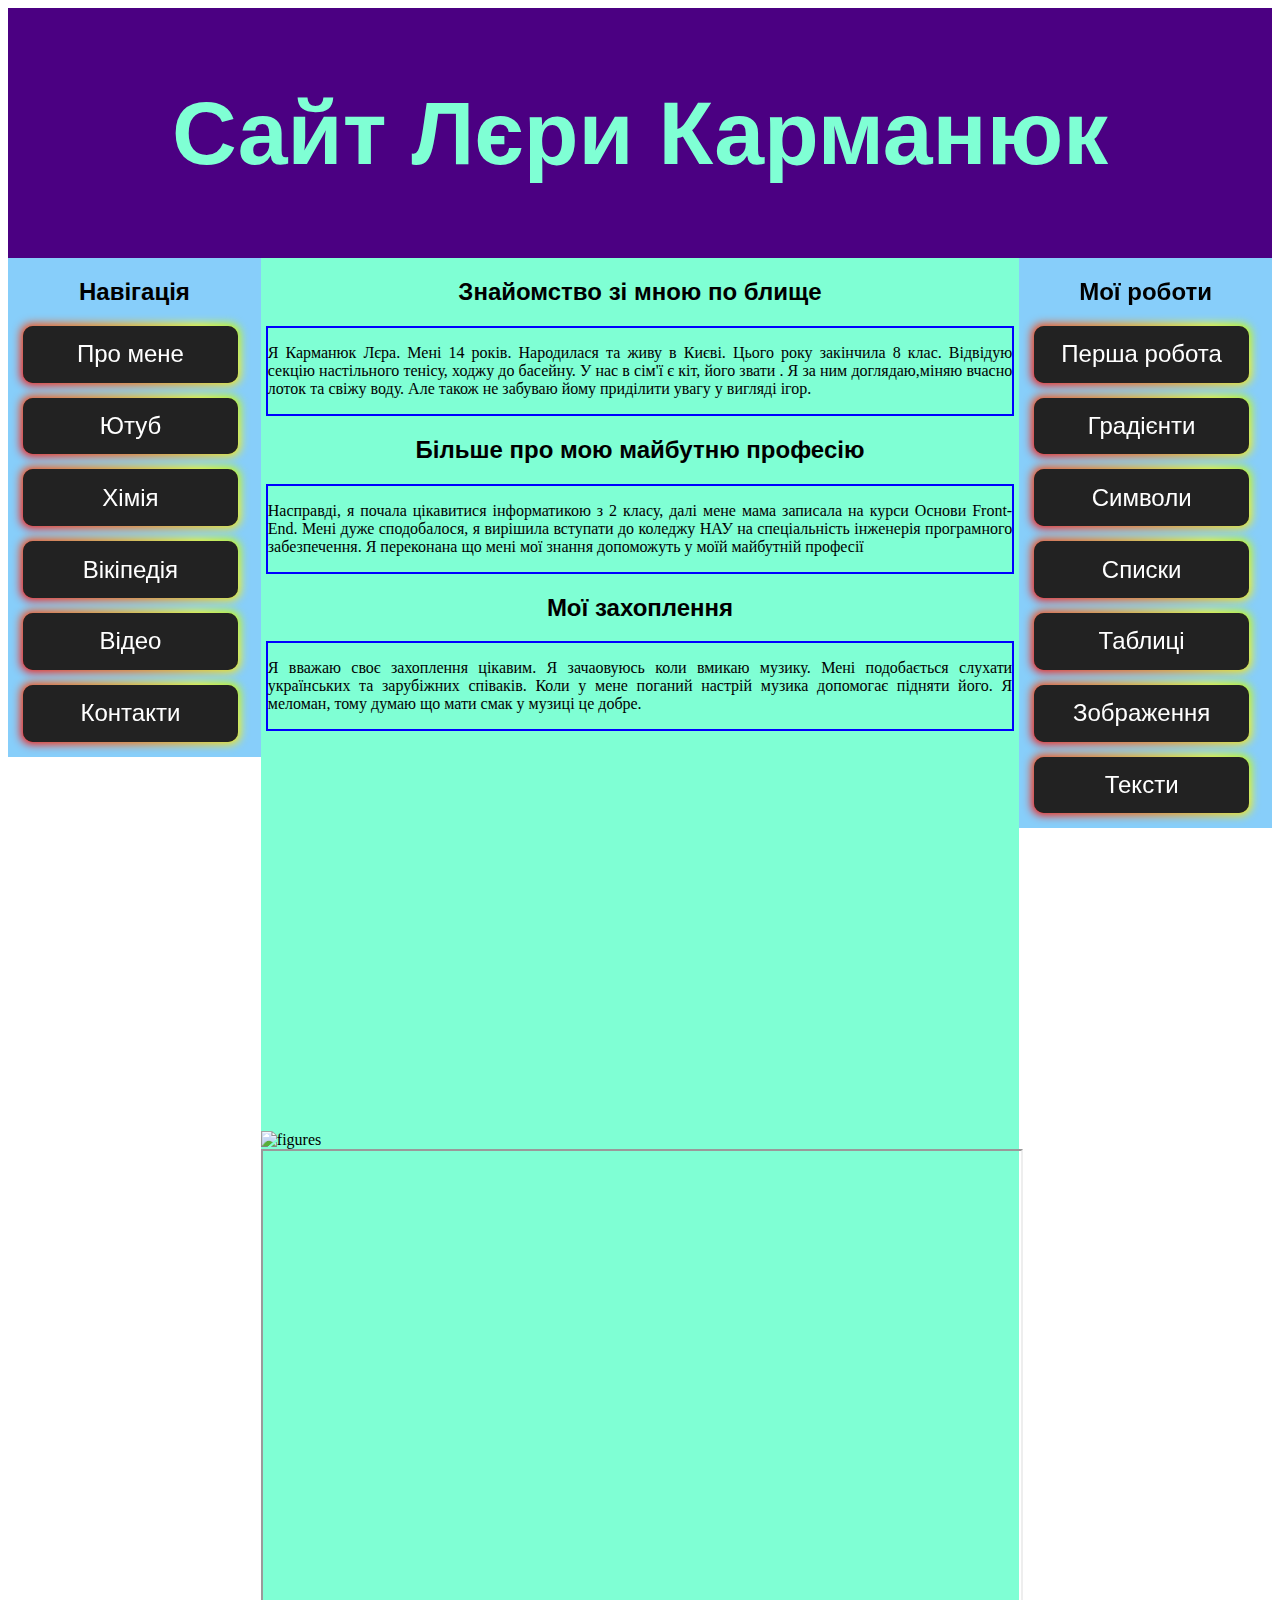
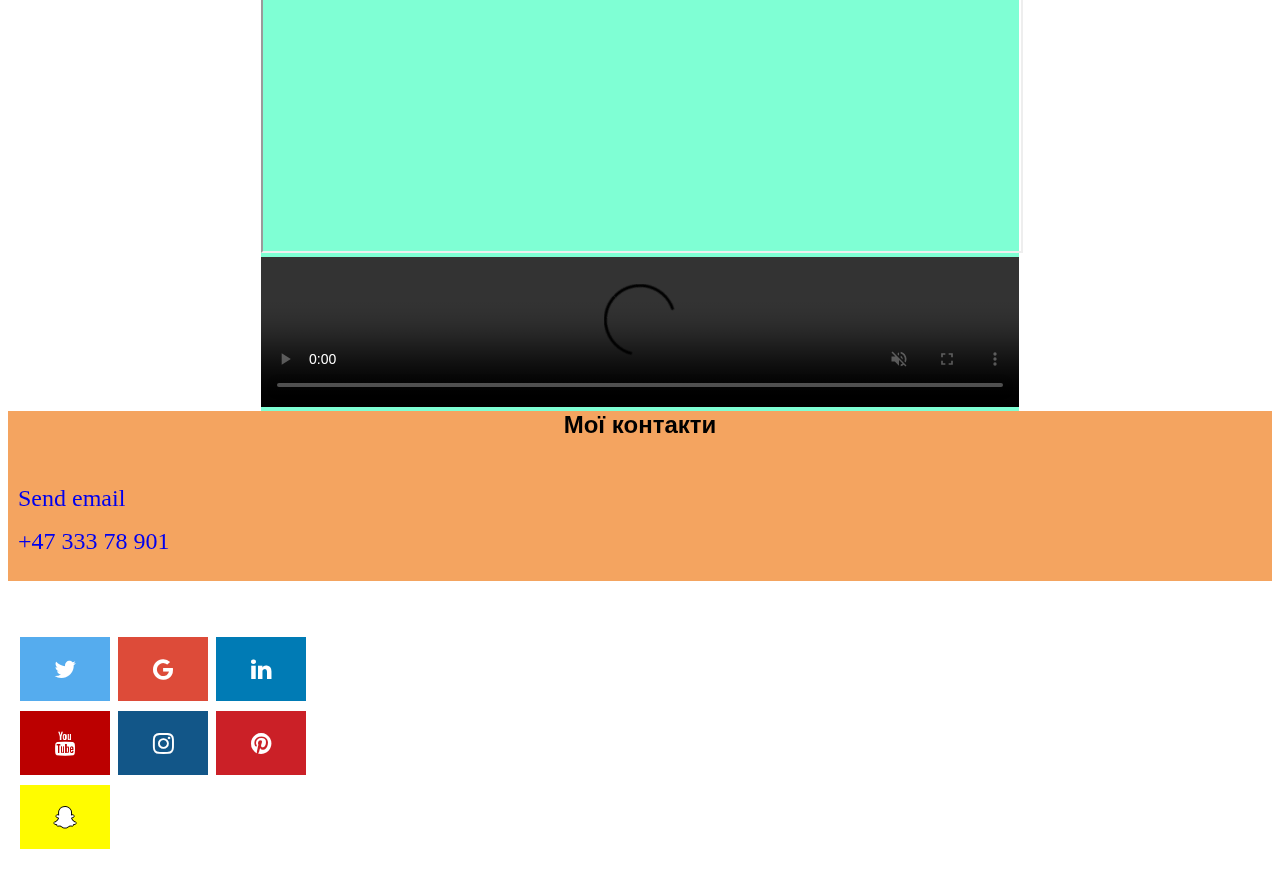
==== site.html @ 7fa87ebd "Add files via upload" ====
<!DOCTYPE html>
<html>
<head>
	<meta charset="utf-8">
	<meta name="viewport" content="width=device-width, initial-scale=1">
	<title>Site</title>
	<link rel="stylesheet" type="text/css" href="css/site.css">
	<link rel="preconnect" href="https://fonts.googleapis.com">
<link rel="preconnect" href="https://fonts.gstatic.com" crossorigin>
<link href="https://fonts.googleapis.com/css2?family=Playwrite+AU+VIC:wght@100..400&display=swap" rel="stylesheet">
	<link rel="stylesheet" href="https://cdnjs.cloudflare.com/ajax/libs/font-awesome/4.7.0/css/font-awesome.min.css">
	<link rel="icon" href=" images/generative-image.png " trident>
</head>
<body>
<header>
	<div class="bgvideo">
		<video src="video/100493-656497720_tiny.mp4" type="video/mp4" autoplay muted loop></video>
	<h1>Сайт Лєри Карманюк</h1>
</div>
</header>
<nav>
	<h2>Навігація</h2>
	<a href="#about"><button class="button-85" role="button">Про мене</button></a>
	<a href="#youtube"><button class="button-85" role="button">Ютуб</button></a>
	<a href="#periodic system of elements"><button class="button-85" role="button">Хімія</button></a>
	<a href="#wikipedia"><button class="button-85" role="button">Вікіпедія</button></a>
	<a href="#video"><button class="button-85" role="button">Відео</button></a>
	<a href="#contacts"><button class="button-85" role="button">Контакти</button></a>
</nav>
<main>
	<h2>Знайомство зі мною по блище</h2>
	<section id="about">
		<article>
			<p> 
			Я Карманюк Лєра. Мені 14 років. Народилася та живу в Києві. Цього року закінчила 8 клас. Відвідую секцію настільного тенісу, ходжу до басейну. У нас в сім'ї є кіт, його звати . Я за ним доглядаю,міняю вчасно лоток та свіжу воду. Але також не забуваю йому приділити увагу у вигляді ігор.</p>
		</article>
		<h2>Більше про мою майбутню професію</h2>
		<article>
			<p>  
			Насправді, я почала цікавитися інформатикою з 2 класу, далі мене мама записала на курси Основи Front-End. Мені дуже сподобалося, я вирішила вступати до коледжу НАУ на спеціальність інженерія програмного забезпечення. Я переконана що мені мої знання допоможуть у моїй майбутній професії </p>
		</article>
		<h2>Мої захоплення</h2>
		<article>
			<p>   
			Я вважаю своє захоплення цікавим. Я зачаовуюсь коли вмикаю музику. Мені подобається слухати українських та зарубіжних співаків. Коли у мене поганий настрій музика допомогає підняти його. Я меломан, тому думаю що мати смак у музиці це добре.</p>
		</article>
	</section>
	<selection id="youtube">
		<iframe width="100%" height="391" src="https://www.youtube.com/embed/D7SlK16o82o" title="Ukraine 4K - Scenic Relaxation Film With Calming Music" frameborder="0" allow="accelerometer; autoplay; clipboard-write; encrypted-media; gyroscope; picture-in-picture; web-share" referrerpolicy="strict-origin-when-cross-origin" allowfullscreen></iframe>
	</selection>
	<section id="periodic system of elements">
		<img src="images/fgrs.jpg" alt="figures" usemap="#figures">
			<map name="figures">
				<area shape="rect" coords="50,32,84,80" href="https://uk.wikipedia.org/wiki/%D0%92%D0%BE%D0%B4%D0%B5%D0%BD%D1%8C" alt="Гідроген" title="Гідроген" target="_blank">
				<area shape="rect" coords="766,32,801,80" href="https://uk.wikipedia.org/wiki/%D0%93%D0%B5%D0%BB%D1%96%D0%B9" alt="Гелій" title="Гелій" target="_blank">
				<area shape="rect" coords="50,88,84,136" href="https://uk.wikipedia.org/wiki/%D0%9B%D1%96%D1%82%D1%96%D0%B9" alt="Літій" title="Літій" target="_blank">
				<area shape="rect" coords="92,88,126,136" href="https://uk.wikipedia.org/wiki/%D0%91%D0%B5%D1%80%D0%B8%D0%BB%D1%96%D0%B9" alt="Берилій" title="Берилій" target="_blank">
				<area shape="rect" coords="555,88,589,136" href="https://uk.wikipedia.org/wiki/%D0%91%D0%BE%D1%80" alt="Бор" title="Бор" target="_blank">
				<area shape="rect" coords="597,88,631,136" href="https://uk.wikipedia.org/wiki/%D0%92%D1%83%D0%B3%D0%BB%D0%B5%D1%86%D1%8C" alt="Карбон" title="Карбон" target="_blank">
				<area shape="rect" coords="639,88,673,136" href="https://uk.wikipedia.org/wiki/%D0%90%D0%B7%D0%BE%D1%82" alt="Нітроген" title="Нітроген" target="_blank">
				<area shape="rect" coords="682,88,715,136" href="https://uk.wikipedia.org/wiki/%D0%9A%D0%B8%D1%81%D0%B5%D0%BD%D1%8C" alt="Оксиген" title="Оксиген" target="_blank">
				<area shape="rect" coords="723,88,758,136" href="https://uk.wikipedia.org/wiki/%D0%A4%D1%82%D0%BE%D1%80" alt="Флуор" title="Флуор" target="_blank">
				<area shape="rect" coords="766,88,800,136" href="https://uk.wikipedia.org/wiki/%D0%9D%D0%B5%D0%BE%D0%BD" alt="Неон" title="Неон" target="_blank">
				<area shape="rect" coords="50,143,84,191" href="https://uk.wikipedia.org/wiki/%D0%9D%D0%B0%D1%82%D1%80%D1%96%D0%B9" alt="Натрій" title="Натрій" target="_blank">
				<area shape="rect" coords="92,143,126,191" href="https://uk.wikipedia.org/wiki/%D0%9C%D0%B0%D0%B3%D0%BD%D1%96%D0%B9" alt="Магній" title="Магній" target="_blank">
				<area shape="rect" coords="555,143,589,191" href="https://uk.wikipedia.org/wiki/%D0%90%D0%BB%D1%8E%D0%BC%D1%96%D0%BD%D1%96%D0%B9" alt="Алюміній" title="Алюміній" target="_blank">
				<area shape="rect" coords="597,143,631,191" href="https://uk.wikipedia.org/wiki/%D0%9A%D1%80%D0%B5%D0%BC%D0%BD%D1%96%D0%B9" alt="Силіцій" title="Силіцій" target="_blank">
				<area shape="rect" coords="639,143,673,191" href="https://uk.wikipedia.org/wiki/%D0%A4%D0%BE%D1%81%D1%84%D0%BE%D1%80" alt="Фосфор" title="Фосфор" target="_blank">
				<area shape="rect" coords="681,143,715,715,191" href="https://uk.wikipedia.org/wiki/%D0%A1%D1%96%D1%80%D0%BA%D0%B0" alt="Сульфур" title="Сульфур" target="_blank">
				<area shape="rect" coords="724,143,757,191" href="https://uk.wikipedia.org/wiki/%D0%A5%D0%BB%D0%BE%D1%80" alt="Хлор" title="Хлор" target="_blank">
				<area shape="rect" coords="765,143,800,191" href="https://uk.wikipedia.org/wiki/%D0%90%D1%80%D0%B3%D0%BE%D0%BD" alt="Аргон" title="Аргон" target="_blank">
				<area shape="rect" coords="50,198,84,246" href="https://uk.wikipedia.org/wiki/%D0%9A%D0%B0%D0%BB%D1%96%D0%B9" alt="Калій" title="Калій" target="_blank">
				<area shape="rect" coords="92,198,126,246" href="https://uk.wikipedia.org/wiki/%D0%9A%D0%B0%D0%BB%D1%8C%D1%86%D1%96%D0%B9" alt="Кальцій" title="Кальцій" target="_blank">
				<area shape="rect" coords="134,198,168,246" href="https://uk.wikipedia.org/wiki/%D0%A1%D0%BA%D0%B0%D0%BD%D0%B4%D1%96%D0%B9" alt="Скандій" title="Скандій" target="_blank">
				<area shape="rect" coords="177,198,210,246" href="https://uk.wikipedia.org/wiki/%D0%A2%D0%B8%D1%82%D0%B0%D0%BD" alt="Титан" title="Титан" target="_blank">
				<area shape="rect" coords="219,198,253,246" href="https://uk.wikipedia.org/wiki/%D0%92%D0%B0%D0%BD%D0%B0%D0%B4%D1%96%D0%B9" alt="Ванадій" title="Ванадій" target="_blank">
				<area shape="rect" coords="261,198,294,246" href="https://uk.wikipedia.org/wiki/%D0%A5%D1%80%D0%BE%D0%BC" alt="Хром" title="Хром" target="_blank">
				<area shape="rect" coords="303,198,336,246" href="https://uk.wikipedia.org/wiki/%D0%9C%D0%B0%D0%BD%D0%B3%D0%B0%D0%BD" alt="Манган" title="Манган" target="_blank">
				<area shape="rect" coords="345,198,378,246" href="https://uk.wikipedia.org/wiki/%D0%97%D0%B0%D0%BB%D1%96%D0%B7%D0%BE" alt="Ферум" title="Ферум" target="_blank">
				<area shape="rect" coords="387,198,420,246" href="https://uk.wikipedia.org/wiki/%D0%9A%D0%BE%D0%B1%D0%B0%D0%BB%D1%8C%D1%82" alt="Кобальт" title="Кобальт" target="_blank">
				<area shape="rect" coords="429,198,462,246" href="https://uk.wikipedia.org/wiki/%D0%9D%D1%96%D0%BA%D0%B5%D0%BB%D1%8C" alt="Нікель" title="Нікель" target="_blank">
				<area shape="rect" coords="471,198,504,246" href="https://uk.wikipedia.org/wiki/%D0%9C%D1%96%D0%B4%D1%8C" alt="Купрум" title="Купрум" target="_blank">
				<area shape="rect" coords="513,198,546,246" href="https://uk.wikipedia.org/wiki/%D0%A6%D0%B8%D0%BD%D0%BA" alt="Цинк" title="Цинк" target="_blank">
				<area shape="rect" coords="555,198,589,246" href="https://uk.wikipedia.org/wiki/%D0%93%D0%B0%D0%BB%D1%96%D0%B9" alt="Галій" title="Галій" target="_blank">
				<area shape="rect" coords="597,198,630,246" href="https://uk.wikipedia.org/wiki/%D0%93%D0%B5%D1%80%D0%BC%D0%B0%D0%BD%D1%96%D0%B9" alt="Германій" title="Германій" target="_blank">
				<area shape="rect" coords="639,198,673,246" href="https://uk.wikipedia.org/wiki/%D0%90%D1%80%D1%81%D0%B5%D0%BD" alt="Арсен" title="Арсен" target="_blank">
				<area shape="rect" coords="681,198,715,246" href="https://uk.wikipedia.org/wiki/%D0%A1%D0%B5%D0%BB%D0%B5%D0%BD" alt="Селен" title="Селен" target="_blank">
				<area shape="rect" coords="724,198,757,246" href="https://uk.wikipedia.org/wiki/%D0%91%D1%80%D0%BE%D0%BC" alt="Бром" title="Бром" target="_blank">
				<area shape="rect" coords="766,198,801,246" href="https://uk.wikipedia.org/wiki/%D0%9A%D1%80%D0%B8%D0%BF%D1%82%D0%BE%D0%BD" alt="Криптон" title="Криптон" target="_blank">
				<area shape="rect" coords="50,254,84,302" href="https://uk.wikipedia.org/wiki/%D0%A0%D1%83%D0%B1%D1%96%D0%B4%D1%96%D0%B9" alt="Рубідій" title="Рубідій" target="_blank">
				<area shape="rect" coords="94,254,126,302" href="https://uk.wikipedia.org/wiki/%D0%A1%D1%82%D1%80%D0%BE%D0%BD%D1%86%D1%96%D0%B9" alt="Стронцій" title="Стронцій" target="_blank">
				<area shape="rect" coords="134,254,168,302" href="https://uk.wikipedia.org/wiki/%D0%86%D1%82%D1%80%D1%96%D0%B9" alt="Ітрій" title="Ітрій" target="_blank">
				<area shape="rect" coords="177,254,210,302" href="https://uk.wikipedia.org/wiki/%D0%A6%D0%B8%D1%80%D0%BA%D0%BE%D0%BD%D1%96%D0%B9" alt="Цирконій" title="Цирконій" target="_blank">
				<area shape="rect" coords="219,254,254,302" href="https://uk.wikipedia.org/wiki/%D0%9D%D1%96%D0%BE%D0%B1%D1%96%D0%B9" alt="Ніобій" title="Ніобій" target="_blank">
				<area shape="rect" coords="261,254,294,302" href="https://uk.wikipedia.org/wiki/%D0%9C%D0%BE%D0%BB%D1%96%D0%B1%D0%B4%D0%B5%D0%BD" alt="Молібден" title="Молібден" target="_blank">
				<area shape="rect" coords="303,254,336,302" href="https://uk.wikipedia.org/wiki/%D0%A2%D0%B5%D1%85%D0%BD%D0%B5%D1%86%D1%96%D0%B9" alt="Технецій" title="Технецій" target="_blank">
				<area shape="rect" coords="345,254,378,302" href="https://uk.wikipedia.org/wiki/%D0%A0%D1%83%D1%82%D0%B5%D0%BD%D1%96%D0%B9" alt="Рутеній" title="Рутеній" target="_blank">
				<area shape="rect" coords="387,254,420,302" href="https://uk.wikipedia.org/wiki/%D0%A0%D0%BE%D0%B4%D1%96%D0%B9" alt="Родій" title="Родій" target="_blank">
				<area shape="rect" coords="429,254,462,302" href="https://uk.wikipedia.org/wiki/%D0%9F%D0%B0%D0%BB%D0%B0%D0%B4%D1%96%D0%B9" alt="Паладій" title="Паладій" target="_blank">
				<area shape="rect" coords="471,254,505,302" href="https://uk.wikipedia.org/wiki/%D0%A1%D1%80%D1%96%D0%B1%D0%BB%D0%BE" alt="Аргентум" title="Аргентум" target="_blank">
				<area shape="rect" coords="513,254,547,302" href="https://uk.wikipedia.org/wiki/%D0%9A%D0%B0%D0%B4%D0%BC%D1%96%D0%B9" alt="Кадмій" title="Кадмій" target="_blank">
				<area shape="rect" coords="555,254,589,302" href="https://uk.wikipedia.org/wiki/%D0%86%D0%BD%D0%B4%D1%96%D0%B9" alt="Індій" title="Індій" target="_blank">
				<area shape="rect" coords="597,254,631,302" href="https://uk.wikipedia.org/wiki/%D0%9E%D0%BB%D0%BE%D0%B2%D0%BE" alt="Станум" title="Станум" target="_blank">
				<area shape="rect" coords="640,254,673,302" href="https://uk.wikipedia.org/wiki/%D0%A1%D1%82%D0%B8%D0%B1%D1%96%D0%B9" alt="Стибій" title="Стибій" target="_blank">
				<area shape="rect" coords="682,254,715,302" href="https://uk.wikipedia.org/wiki/%D0%A2%D0%B5%D0%BB%D1%83%D1%80" alt="Телур" title="Телур" target="_blank">
				<area shape="rect" coords="724,254,758,302" href="https://uk.wikipedia.org/wiki/%D0%99%D0%BE%D0%B4" alt="Йод" title="Йод" target="_blank">
				<area shape="rect" coords="766,254,800,302" href="https://uk.wikipedia.org/wiki/%D0%9A%D1%81%D0%B5%D0%BD%D0%BE%D0%BD" alt="Ксенон" title="Ксенон" target="_blank">
				<area shape="rect" coords="50,309,84,356" href="https://uk.wikipedia.org/wiki/%D0%A6%D0%B5%D0%B7%D1%96%D0%B9" alt="Цезій" title="Цезій" target="_blank">
				<area shape="rect" coords="92,309,126,356" href="https://uk.wikipedia.org/wiki/%D0%91%D0%B0%D1%80%D1%96%D0%B9" alt="Барій" title="Барій" target="_blank">
				<area shape="rect" coords="176,309,211,356" href="https://uk.wikipedia.org/wiki/%D0%93%D0%B0%D1%84%D0%BD%D1%96%D0%B9" alt="Гафній" title="Гафній" target="_blank">
				<area shape="rect" coords="219,309,253,356" href="https://uk.wikipedia.org/wiki/%D0%A2%D0%B0%D0%BD%D1%82%D0%B0%D0%BB_(%D0%B7%D0%BD%D0%B0%D1%87%D0%B5%D0%BD%D0%BD%D1%8F)" alt="Тантал" title="Тантал" target="_blank">
				<area shape="rect" coords="261,309,295,356" href="https://uk.wikipedia.org/wiki/%D0%92%D0%BE%D0%BB%D1%8C%D1%84%D1%80%D0%B0%D0%BC" alt="Вольфрам" title="Вольфрам" target="_blank">
				<area shape="rect" coords="303,309,337,356" href="https://uk.wikipedia.org/wiki/%D0%A0%D0%B5%D0%BD%D1%96%D0%B9" alt="Реній" title="Реній" target="_blank">
				<area shape="rect" coords="345,309,379,356" href="https://uk.wikipedia.org/wiki/%D0%9E%D1%81%D0%BC%D1%96%D0%B9" alt="Осмій" title="Осмій" target="_blank">
				<area shape="rect" coords="387,309,421,356" href="https://uk.wikipedia.org/wiki/%D0%86%D1%80%D0%B8%D0%B4%D1%96%D0%B9" alt="Іридій" title="Іридій" target="_blank">
				<area shape="rect" coords="429,309,462,356" href="https://uk.wikipedia.org/wiki/%D0%9F%D0%BB%D0%B0%D1%82%D0%B8%D0%BD%D0%B0" alt="Платина" title="Платина" target="_blank">
				<area shape="rect" coords="471,309,505,356" href="https://uk.wikipedia.org/wiki/%D0%97%D0%BE%D0%BB%D0%BE%D1%82%D0%BE" alt="Аурум" title="Аурум" target="_blank">
				<area shape="rect" coords="513,309,547,356" href="https://uk.wikipedia.org/wiki/%D0%A0%D1%82%D1%83%D1%82%D1%8C" alt="Меркурій" title="Меркурій" target="_blank">
				<area shape="rect" coords="555,309,589,356" href="https://uk.wikipedia.org/wiki/%D0%A2%D0%B0%D0%BB%D1%96%D0%B9" alt="Талій" title="Талій" target="_blank">
				<area shape="rect" coords="597,309,631,356" href="https://uk.wikipedia.org/wiki/%D0%A1%D0%B2%D0%B8%D0%BD%D0%B5%D1%86%D1%8C" alt="Плюмбум" title="Плюмбум" target="_blank">
				<area shape="rect" coords="639,309,673,356" href="https://uk.wikipedia.org/wiki/%D0%91%D1%96%D1%81%D0%BC%D1%83%D1%82" alt="Бісмут" title="Бісмут" target="_blank">
				<area shape="rect" coords="682,309,716,356" href="https://uk.wikipedia.org/wiki/%D0%9F%D0%BE%D0%BB%D0%BE%D0%BD%D1%96%D0%B9" alt="Полоній" title="Полоній" target="_blank">
				<area shape="rect" coords="724,309,757,356" href="https://uk.wikipedia.org/wiki/%D0%90%D1%81%D1%82%D0%B0%D1%82" alt="Астат" title="Астат" target="_blank">
				<area shape="rect" coords="766,309,801,356" href="https://uk.wikipedia.org/wiki/%D0%A0%D0%B0%D0%B4%D0%BE%D0%BD" alt="Радон" title="Радон" target="_blank">
				<area shape="rect" coords="50,364,84,411" href="https://uk.wikipedia.org/wiki/%D0%A4%D1%80%D0%B0%D0%BD%D1%86%D1%96%D0%B9" alt="Францій" title="Францій" target="_blank">
				<area shape="rect" coords="92,364,126,411" href="https://uk.wikipedia.org/wiki/%D0%A0%D0%B0%D0%B4%D1%96%D0%B9" alt="Радій" title="Радій" target="_blank">
				<area shape="rect" coords="176,364,210,411" href="https://uk.wikipedia.org/wiki/%D0%A0%D0%B5%D0%B7%D0%B5%D1%80%D1%84%D0%BE%D1%80%D0%B4%D1%96%D0%B9" alt="Резерфордій" title="Резерфордій" target="_blank">
				<area shape="rect" coords="219,364,253,411" href="https://uk.wikipedia.org/wiki/%D0%94%D1%83%D0%B1%D0%BD%D1%96%D0%B9" alt="Дубній" title="Дубній" target="_blank">
				<area shape="rect" coords="261,364,295,411" href="https://uk.wikipedia.org/wiki/%D0%A1%D1%96%D0%B1%D0%BE%D1%80%D0%B3%D1%96%D0%B9" alt="Сиборгій" title="Сиборгій" target="_blank">
				<area shape="rect" coords="303,364,337,411" href="https://uk.wikipedia.org/wiki/%D0%91%D0%BE%D1%80%D1%96%D0%B9" alt="Борій" title="Борій" target="_blank">
				<area shape="rect" coords="345,364,379,411" href="https://uk.wikipedia.org/wiki/%D0%93%D0%B0%D1%81%D1%96%D0%B9" alt="Гасій" title="Гасій" target="_blank">
				<area shape="rect" coords="387,364,421,411" href="https://uk.wikipedia.org/wiki/%D0%9C%D0%B0%D0%B9%D1%82%D0%BD%D0%B5%D1%80%D1%96%D0%B9" alt="Майтенерій" title="Майтнерій" target="_blank">
				<area shape="rect" coords="429,364,463,411" href="?" alt="Дариштадй" title="" target="_blank"> 
				<area shape="rect" coords="471,364,505,411" href="https://uk.wikipedia.org/wiki/%D0%A0%D0%B5%D0%BD%D1%82%D0%B3%D0%B5%D0%BD%D1%96%D0%B9" alt="Рентгеній" title="Рентгеній" target="_blank">
				<area shape="rect" coords="513,364,547,411" href="https://uk.wikipedia.org/wiki/%D0%9A%D0%BE%D0%BF%D0%B5%D1%80%D0%BD%D0%B8%D1%86%D1%96%D0%B9" alt="Коперницій" title="Коперницій" target="_blank">
				<area shape="rect" coords="555,364,589,411" href="https://uk.wikipedia.org/wiki/%D0%9D%D1%96%D1%85%D0%BE%D0%BD%D1%96%D0%B9" alt="Ніхоній" title="Ніхоній" target="_blank">
				<area shape="rect" coords="598,364,631,411" href="https://uk.wikipedia.org/wiki/%D0%A4%D0%BB%D0%B5%D1%80%D0%BE%D0%B2%D1%96%D0%B9" alt="Флеровій" title="Флеровій" target="_blank">
				<area shape="rect" coords="639,364,674,411" href="https://uk.wikipedia.org/wiki/%D0%9C%D0%BE%D1%81%D0%BA%D0%BE%D0%B2%D1%96%D0%B9" alt="Московій" title="Московій" target="_blank">
				<area shape="rect" coords="681,364,716,411" href="https://uk.wikipedia.org/wiki/%D0%9B%D1%96%D0%B2%D0%B5%D1%80%D0%BC%D0%BE%D1%80%D1%96%D0%B9" alt="Ліверморій" title="Ліверморій" target="_blank">
				<area shape="rect" coords="724,364,757,411" href="https://uk.wikipedia.org/wiki/%D0%A2%D0%B5%D0%BD%D0%BD%D0%B5%D1%81%D1%81%D0%B8%D0%BD" alt="Теннессін" title="Теннессін" target="_blank">
				<area shape="rect" coords="765,364,801,411" href="https://uk.wikipedia.org/wiki/%D0%9E%D2%91%D0%B0%D0%BD%D0%B5%D1%81%D0%BE%D0%BD" alt="Оганесон" title="Оганесон" target="_blank">
				<area shape="rect" coords="176,419,211,467" href="https://uk.wikipedia.org/wiki/%D0%9B%D0%B0%D0%BD%D1%82%D0%B0%D0%BD" alt="Лантан" title="Лантан" target="_blank">
				<area shape="rect" coords="219,419,253,467" href="https://uk.wikipedia.org/wiki/%D0%A6%D0%B5%D1%80%D1%96%D0%B9" alt="Церій" title="Церій" target="_blank">
				<area shape="rect" coords="261,419,295,467" href="https://uk.wikipedia.org/wiki/%D0%9F%D1%80%D0%B0%D0%B7%D0%B5%D0%BE%D0%B4%D0%B8%D0%BC" alt="Празеодим" title="Празеодим" target="_blank">
				<area shape="rect" coords="303,419,337,467" href="https://uk.wikipedia.org/wiki/%D0%9D%D0%B5%D0%BE%D0%B4%D0%B8%D0%BC" alt="Неодим" title="Неодим" target="_blank">
				<area shape="rect" coords="345,419,378,467" href="https://uk.wikipedia.org/wiki/%D0%9F%D1%80%D0%BE%D0%BC%D0%B5%D1%82%D1%96%D0%B9" alt="Прометій" title="Прометій" target="_blank">
				<area shape="rect" coords="387,419,421,467" href="https://uk.wikipedia.org/wiki/%D0%A1%D0%B0%D0%BC%D0%B0%D1%80%D1%96%D0%B9" alt="Самарій" title="Самарій" target="_blank">
				<area shape="rect" coords="429,419,463,467" href="https://uk.wikipedia.org/wiki/%D0%84%D0%B2%D1%80%D0%BE%D0%BF%D1%96%D0%B9" alt="Європій" title="Європій" target="_blank">
				<area shape="rect" coords="471,419,505," href="https://uk.wikipedia.org/wiki/%D0%93%D0%B0%D0%B4%D0%BE%D0%BB%D1%96%D0%BD%D1%96%D0%B9" alt="Гадоліній" title="Гадоліній" target="_blank">
				<area shape="rect" coords="513,419,547,467" href="https://uk.wikipedia.org/wiki/%D0%A2%D0%B5%D1%80%D0%B1%D1%96%D0%B9" alt="Тербій" title="Тербій" target="_blank">
				<area shape="rect" coords="555,419,589,467" href="https://uk.wikipedia.org/wiki/%D0%94%D0%B8%D1%81%D0%BF%D1%80%D0%BE%D0%B7%D1%96%D0%B9" alt="Диспрозій" title="Диспрозій" target="_blank">
				<area shape="rect" coords="597,419,632,467" href="https://uk.wikipedia.org/wiki/%D0%93%D0%BE%D0%BB%D1%8C%D0%BC%D1%96%D0%B9" alt="Гольмій" title="Гольмій" target="_blank">
				<area shape="rect" coords="639,419,673,467" href="https://uk.wikipedia.org/wiki/%D0%95%D1%80%D0%B1%D1%96%D0%B9" alt="Ербій" title="Ербій" target="_blank">
				<area shape="rect" coords="682,419,715,467" href="?" alt="Тулін" title="Тулін" target="_blank"> 
				<area shape="rect" coords="724,419,757,467" href="https://uk.wikipedia.org/wiki/%D0%86%D1%82%D0%B5%D1%80%D0%B1%D1%96%D0%B9" alt="Ітербій" title="Ітербій" target="_blank">
				<area shape="rect" coords="766,419,800,467" href="https://uk.wikipedia.org/wiki/%D0%9B%D1%8E%D1%82%D0%B5%D1%86%D1%96%D0%B9" alt="Лютецій" title="Лютецій" target="_blank">
				<area shape="rect" coords="177,775,210,524" href="https://uk.wikipedia.org/wiki/%D0%90%D0%BA%D1%82%D0%B8%D0%BD%D1%96%D0%B9" alt="Актиній" title="Актиній" target="_blank">
				<area shape="rect" coords="219,475,253,524" href="https://uk.wikipedia.org/wiki/%D0%A2%D0%BE%D1%80%D1%96%D0%B9" alt="Торій" title="Торій" target="_blank">
				<area shape="rect" coords="261,475,295,524" href="https://uk.wikipedia.org/wiki/%D0%9F%D1%80%D0%BE%D1%82%D0%B0%D0%BA%D1%82%D0%B8%D0%BD%D1%96%D0%B9" alt="Протактиній" title="Протактиній" target="_blank">
				<area shape="rect" coords="303,475,337,524" href="https://uk.wikipedia.org/wiki/%D0%A3%D1%80%D0%B0%D0%BD_(%D1%85%D1%96%D0%BC%D1%96%D1%87%D0%BD%D0%B8%D0%B9_%D0%B5%D0%BB%D0%B5%D0%BC%D0%B5%D0%BD%D1%82" alt="Уран" title="Уран" target="_blank">
				<area shape="rect" coords="345,475,379,524" href="https://uk.wikipedia.org/wiki/%D0%9D%D0%B5%D0%BF%D1%82%D1%83%D0%BD%D1%96%D0%B9" alt="Нептуній" title="Нептуній" target="_blank">
				<area shape="rect" coords="387,775,420,524" href="https://uk.wikipedia.org/wiki/%D0%9F%D0%BB%D1%83%D1%82%D0%BE%D0%BD%D1%96%D0%B9" alt="Плутоній" title="Плутоній" target="_blank">
				<area shape="rect" coords="429,475,463,524" href="https://uk.wikipedia.org/wiki/%D0%90%D0%BC%D0%B5%D1%80%D0%B8%D1%86%D1%96%D0%B9" alt="Америцій" title="Америцій" target="_blank">
				<area shape="rect" coords="471,475,505,524" href="https://uk.wikipedia.org/wiki/%D0%9A%D1%8E%D1%80%D1%96%D0%B9" alt="Кюрій" title="Кюрій" target="_blank">
				<area shape="rect" coords="513,475,547,524" href="https://uk.wikipedia.org/wiki/%D0%91%D0%B5%D1%80%D0%BA%D0%BB%D1%96%D0%B9" alt="Берклій" title="Берклій" target="_blank">
				<area shape="rect" coords="555,475,590,524" href="https://uk.wikipedia.org/wiki/%D0%9A%D0%B0%D0%BB%D1%96%D1%84%D0%BE%D1%80%D0%BD%D1%96%D0%B9" alt="Каліфорній" title="Каліфорній" target="_blank">
				<area shape="rect" coords="597,475,631,524" href="https://uk.wikipedia.org/wiki/%D0%95%D0%B9%D0%BD%D1%88%D1%82%D0%B5%D0%B9%D0%BD%D1%96%D0%B9" alt="Ейнштейній" title="Ейнштейній" target="_blank">
				<area shape="rect" coords="640,475,674,524" href="https://uk.wikipedia.org/wiki/%D0%A4%D0%B5%D1%80%D0%BC%D1%96%D0%B9" alt="Фермій" title="Фермій" target="_blank">
				<area shape="rect" coords="682,475,716,524" href="https://uk.wikipedia.org/wiki/%D0%9C%D0%B5%D0%BD%D0%B4%D0%B5%D0%BB%D0%B5%D0%B2%D1%96%D0%B9" alt="Менделеій" title="Менделеій" target="_blank">
				<area shape="rect" coords="724,475,758,524" href="?" alt="Нобелів" title="Нобелів" target="_blank">
				<area shape="rect" coords="766,475,801,524" href="https://uk.wikipedia.org/wiki/%D0%9B%D0%BE%D1%83%D1%80%D0%B5%D0%BD%D1%81%D1%96%D0%B9" alt="Лоуренсій" title="Лоуренсій" target="_blank">
				

				<area shape="rect" coords="48,1,87,29" href="https://uk.wikipedia.org/wiki/%D0%9B%D1%83%D0%B6%D0%BD%D1%96_%D0%BC%D0%B5%D1%82%D0%B0%D0%BB%D0%B8" alt="Перша група" title="Перша група" target="_blank">
				<area shape="rect" coords="88,30,129,85" href="https://uk.wikipedia.org/wiki/%D0%93%D1%80%D1%83%D0%BF%D0%B0_2_%D0%BF%D0%B5%D1%80%D1%96%D0%BE%D0%B4%D0%B8%D1%87%D0%BD%D0%BE%D1%97_%D1%81%D0%B8%D1%81%D1%82%D0%B5%D0%BC%D0%B8_%D0%B5%D0%BB%D0%B5%D0%BC%D0%B5%D0%BD%D1%82%D1%96%D0%B2" alt="Друга група" title="Друга група" target="_blank">
				<area shape="rect" coords="130,140,171,195" href="https://uk.wikipedia.org/wiki/%D0%93%D1%80%D1%83%D0%BF%D0%B0_3_%D0%BF%D0%B5%D1%80%D1%96%D0%BE%D0%B4%D0%B8%D1%87%D0%BD%D0%BE%D1%97_%D1%81%D0%B8%D1%81%D1%82%D0%B5%D0%BC%D0%B8_%D0%B5%D0%BB%D0%B5%D0%BC%D0%B5%D0%BD%D1%82%D1%96%D0%B2" alt="Третя група" title="Третя група" target="_blank">
				<area shape="rect" coords="173,140,214,195" href="https://uk.wikipedia.org/wiki/%D0%93%D1%80%D1%83%D0%BF%D0%B0_4_%D0%BF%D0%B5%D1%80%D1%96%D0%BE%D0%B4%D0%B8%D1%87%D0%BD%D0%BE%D1%97_%D1%81%D0%B8%D1%81%D1%82%D0%B5%D0%BC%D0%B8_%D0%B5%D0%BB%D0%B5%D0%BC%D0%B5%D0%BD%D1%82%D1%96%D0%B2" alt="Четверта група" title="Четверта група" target="_blank">
				<area shape="rect" coords="215,140,252,181" href="https://uk.wikipedia.org/wiki/%D0%93%D1%80%D1%83%D0%BF%D0%B0_5_%D0%BF%D0%B5%D1%80%D1%96%D0%BE%D0%B4%D0%B8%D1%87%D0%BD%D0%BE%D1%97_%D1%81%D0%B8%D1%81%D1%82%D0%B5%D0%BC%D0%B8_%D0%B5%D0%BB%D0%B5%D0%BC%D0%B5%D0%BD%D1%82%D1%96%D0%B2" alt="П'ята група" title="П'ята група" target="_blank">
				<area shape="rect" coords="255,140,292,181" href="https://uk.wikipedia.org/wiki/%D0%93%D1%80%D1%83%D0%BF%D0%B0_6_%D0%BF%D0%B5%D1%80%D1%96%D0%BE%D0%B4%D0%B8%D1%87%D0%BD%D0%BE%D1%97_%D1%81%D0%B8%D1%81%D1%82%D0%B5%D0%BC%D0%B8_%D0%B5%D0%BB%D0%B5%D0%BC%D0%B5%D0%BD%D1%82%D1%96%D0%B2" alt="Шоста група" title="Шоста група" target="_blank">
				<area shape="rect" coords="295,140,332,181" href="https://uk.wikipedia.org/wiki/%D0%93%D1%80%D1%83%D0%BF%D0%B0_7_%D0%BF%D0%B5%D1%80%D1%96%D0%BE%D0%B4%D0%B8%D1%87%D0%BD%D0%BE%D1%97_%D1%81%D0%B8%D1%81%D1%82%D0%B5%D0%BC%D0%B8_%D0%B5%D0%BB%D0%B5%D0%BC%D0%B5%D0%BD%D1%82%D1%96%D0%B2" alt="Сьома група" title="Сьома група" target="_blank">
				<area shape="rect" coords="335,140,372,181" href="https://uk.wikipedia.org/wiki/%D0%93%D1%80%D1%83%D0%BF%D0%B0_8_%D0%BF%D0%B5%D1%80%D1%96%D0%BE%D0%B4%D0%B8%D1%87%D0%BD%D0%BE%D1%97_%D1%81%D0%B8%D1%81%D1%82%D0%B5%D0%BC%D0%B8_%D0%B5%D0%BB%D0%B5%D0%BC%D0%B5%D0%BD%D1%82%D1%96%D0%B2" alt="Восьма група" title="Восьма група" target="_blank">
				<area shape="rect" coords="375,140,412,181" href="https://uk.wikipedia.org/wiki/%D0%93%D1%80%D1%83%D0%BF%D0%B0_9_%D0%BF%D0%B5%D1%80%D1%96%D0%BE%D0%B4%D0%B8%D1%87%D0%BD%D0%BE%D1%97_%D1%81%D0%B8%D1%81%D1%82%D0%B5%D0%BC%D0%B8_%D0%B5%D0%BB%D0%B5%D0%BC%D0%B5%D0%BD%D1%82%D1%96%D0%B2" alt="Дев'ята група" title="Дев'ята група" target="_blank">
				<area shape="rect" coords="415,140,452,181" href="https://uk.wikipedia.org/wiki/%D0%93%D1%80%D1%83%D0%BF%D0%B0_10_%D0%BF%D0%B5%D1%80%D1%96%D0%BE%D0%B4%D0%B8%D1%87%D0%BD%D0%BE%D1%97_%D1%81%D0%B8%D1%81%D1%82%D0%B5%D0%BC%D0%B8_%D0%B5%D0%BB%D0%B5%D0%BC%D0%B5%D0%BD%D1%82%D1%96%D0%B2" alt="Десята група" title="Десята група" target="_blank">
				<area shape="rect" coords="455,140,492,181" href="https://uk.wikipedia.org/wiki/%D0%93%D1%80%D1%83%D0%BF%D0%B0_11_%D0%BF%D0%B5%D1%80%D1%96%D0%BE%D0%B4%D0%B8%D1%87%D0%BD%D0%BE%D1%97_%D1%81%D0%B8%D1%81%D1%82%D0%B5%D0%BC%D0%B8_%D0%B5%D0%BB%D0%B5%D0%BC%D0%B5%D0%BD%D1%82%D1%96%D0%B2" alt="Одинадцята група" title="Одинадцята група" target="_blank">
				<area shape="rect" coords="495,140,532,181" href="https://uk.wikipedia.org/wiki/%D0%93%D1%80%D1%83%D0%BF%D0%B0_12_%D0%BF%D0%B5%D1%80%D1%96%D0%BE%D0%B4%D0%B8%D1%87%D0%BD%D0%BE%D1%97_%D1%81%D0%B8%D1%81%D1%82%D0%B5%D0%BC%D0%B8_%D0%B5%D0%BB%D0%B5%D0%BC%D0%B5%D0%BD%D1%82%D1%96%D0%B2" alt="Дванадцята група" title="Дванадцята група" target="_blank">
				<area shape="rect" coords="533,26,571,76" href="https://uk.wikipedia.org/wiki/%D0%93%D1%80%D1%83%D0%BF%D0%B0_13_%D0%BF%D0%B5%D1%80%D1%96%D0%BE%D0%B4%D0%B8%D1%87%D0%BD%D0%BE%D1%97_%D1%81%D0%B8%D1%81%D1%82%D0%B5%D0%BC%D0%B8_%D0%B5%D0%BB%D0%B5%D0%BC%D0%B5%D0%BD%D1%82%D1%96%D0%B2" alt="Тринадцята група" title="Тринадцята група" target="_blank">
				<area shape="rect" coords="573,26,611,76" href="https://uk.wikipedia.org/wiki/%D0%93%D1%80%D1%83%D0%BF%D0%B0_14_%D0%BF%D0%B5%D1%80%D1%96%D0%BE%D0%B4%D0%B8%D1%87%D0%BD%D0%BE%D1%97_%D1%81%D0%B8%D1%81%D1%82%D0%B5%D0%BC%D0%B8_%D0%B5%D0%BB%D0%B5%D0%BC%D0%B5%D0%BD%D1%82%D1%96%D0%B2" alt="Чотирнадцята група" title="Чотирнадцята група" target="_blank">
				<area shape="rect" coords="613,26,651,76" href="https://uk.wikipedia.org/wiki/%D0%93%D1%80%D1%83%D0%BF%D0%B0_15_%D0%BF%D0%B5%D1%80%D1%96%D0%BE%D0%B4%D0%B8%D1%87%D0%BD%D0%BE%D1%97_%D1%81%D0%B8%D1%81%D1%82%D0%B5%D0%BC%D0%B8_%D0%B5%D0%BB%D0%B5%D0%BC%D0%B5%D0%BD%D1%82%D1%96%D0%B2" alt="П'ятнадцята група" title="П'ятнадцята група" target="_blank">
				<area shape="rect" coords="653,26,691,76" href="https://uk.wikipedia.org/wiki/%D0%93%D1%80%D1%83%D0%BF%D0%B0_16_%D0%BF%D0%B5%D1%80%D1%96%D0%BE%D0%B4%D0%B8%D1%87%D0%BD%D0%BE%D1%97_%D1%81%D0%B8%D1%81%D1%82%D0%B5%D0%BC%D0%B8_%D0%B5%D0%BB%D0%B5%D0%BC%D0%B5%D0%BD%D1%82%D1%96%D0%B2" alt="Шістнадцята група" title="Шістнадцята група" target="_blank">
				<area shape="rect" coords="693,26,731,76" href="https://uk.wikipedia.org/wiki/%D0%93%D1%80%D1%83%D0%BF%D0%B0_17_%D0%BF%D0%B5%D1%80%D1%96%D0%BE%D0%B4%D0%B8%D1%87%D0%BD%D0%BE%D1%97_%D1%81%D0%B8%D1%81%D1%82%D0%B5%D0%BC%D0%B8_%D0%B5%D0%BB%D0%B5%D0%BC%D0%B5%D0%BD%D1%82%D1%96%D0%B2" alt="Сімнадцята група" title="Сімнадцята група" target="_blank">
				<area shape="rect" coords="730,1,769,25" href="https://uk.wikipedia.org/wiki/%D0%93%D1%80%D1%83%D0%BF%D0%B0_18_%D0%BF%D0%B5%D1%80%D1%96%D0%BE%D0%B4%D0%B8%D1%87%D0%BD%D0%BE%D1%97_%D1%81%D0%B8%D1%81%D1%82%D0%B5%D0%BC%D0%B8_%D0%B5%D0%BB%D0%B5%D0%BC%D0%B5%D0%BD%D1%82%D1%96%D0%B2" alt="Вісімнадцята група" title="Вісімнадцята група" target="_blank">
				<area shape="rect" coords="17,24,55,75" href="https://uk.wikipedia.org/wiki/%D0%9F%D0%B5%D1%80%D1%96%D0%BE%D0%B4_1_%D0%BF%D0%B5%D1%80%D1%96%D0%BE%D0%B4%D0%B8%D1%87%D0%BD%D0%BE%D1%97_%D1%81%D0%B8%D1%81%D1%82%D0%B5%D0%BC%D0%B8_%D0%B5%D0%BB%D0%B5%D0%BC%D0%B5%D0%BD%D1%82%D1%96%D0%B2" alt="Перший період" title="Перший період" target="_blank">
				<area shape="rect" coords="17,76,55,128" href="https://uk.wikipedia.org/wiki/%D0%9F%D0%B5%D1%80%D1%96%D0%BE%D0%B4_2_%D0%BF%D0%B5%D1%80%D1%96%D0%BE%D0%B4%D0%B8%D1%87%D0%BD%D0%BE%D1%97_%D1%81%D0%B8%D1%81%D1%82%D0%B5%D0%BC%D0%B8_%D0%B5%D0%BB%D0%B5%D0%BC%D0%B5%D0%BD%D1%82%D1%96%D0%B2" alt="Другий період" title="Другий період" target="_blank">
				<area shape="rect" coords="17,129,55,181" href="https://uk.wikipedia.org/wiki/%D0%9F%D0%B5%D1%80%D1%96%D0%BE%D0%B4_3_%D0%BF%D0%B5%D1%80%D1%96%D0%BE%D0%B4%D0%B8%D1%87%D0%BD%D0%BE%D1%97_%D1%81%D0%B8%D1%81%D1%82%D0%B5%D0%BC%D0%B8_%D0%B5%D0%BB%D0%B5%D0%BC%D0%B5%D0%BD%D1%82%D1%96%D0%B2" alt="Третій період" title="Третій період" target="_blank">
				<area shape="rect" coords="17,182,55,232" href="https://uk.wikipedia.org/wiki/%D0%9F%D0%B5%D1%80%D1%96%D0%BE%D0%B4_4_%D0%BF%D0%B5%D1%80%D1%96%D0%BE%D0%B4%D0%B8%D1%87%D0%BD%D0%BE%D1%97_%D1%81%D0%B8%D1%81%D1%82%D0%B5%D0%BC%D0%B8_%D0%B5%D0%BB%D0%B5%D0%BC%D0%B5%D0%BD%D1%82%D1%96%D0%B2" alt="Четвертий період" title="Четвертий період" target="_blank">
				<area shape="rect" coords="17,233,55,284" href="https://uk.wikipedia.org/wiki/%D0%9F%D0%B5%D1%80%D1%96%D0%BE%D0%B4_5_%D0%BF%D0%B5%D1%80%D1%96%D0%BE%D0%B4%D0%B8%D1%87%D0%BD%D0%BE%D1%97_%D1%81%D0%B8%D1%81%D1%82%D0%B5%D0%BC%D0%B8_%D0%B5%D0%BB%D0%B5%D0%BC%D0%B5%D0%BD%D1%82%D1%96%D0%B2" alt="Пятий період" title="Пятий період" target="_blank">
				<area shape="rect" coords="17,286,55,336" href="https://uk.wikipedia.org/wiki/%D0%9F%D0%B5%D1%80%D1%96%D0%BE%D0%B4_6_%D0%BF%D0%B5%D1%80%D1%96%D0%BE%D0%B4%D0%B8%D1%87%D0%BD%D0%BE%D1%97_%D1%81%D0%B8%D1%81%D1%82%D0%B5%D0%BC%D0%B8_%D0%B5%D0%BB%D0%B5%D0%BC%D0%B5%D0%BD%D1%82%D1%96%D0%B2" alt="Шостий період" title="Шостий період" target="_blank">
				<area shape="rect" coords="17,338,55,388" href="https://uk.wikipedia.org/wiki/%D0%9F%D0%B5%D1%80%D1%96%D0%BE%D0%B4_7_%D0%BF%D0%B5%D1%80%D1%96%D0%BE%D0%B4%D0%B8%D1%87%D0%BD%D0%BE%D1%97_%D1%81%D0%B8%D1%81%D1%82%D0%B5%D0%BC%D0%B8_%D0%B5%D0%BB%D0%B5%D0%BC%D0%B5%D0%BD%D1%82%D1%96%D0%B2" alt="Сьомий період" title="Сьомий період" target="_blank">
				<area shape="rect" coords="135,286,173,336" href="https://uk.wikipedia.org/wiki/%D0%9B%D0%B0%D0%BD%D1%82%D0%B0%D0%BD%D0%BE%D1%97%D0%B4%D0%B8" alt="Лантаноїди" title="Лантаноїди" target="_blank">
				<area shape="rect" coords="135,338,173,388" href="https://uk.wikipedia.org/wiki/%D0%90%D0%BA%D1%82%D0%B8%D0%BD%D0%BE%D1%97%D0%B4%D0%B8" alt="Актиноїди" title="Актиноїди" target="_blank">
				<area shape="rect" coords="17,389,173,441" href="https://uk.wikipedia.org/wiki/%D0%9B%D0%B0%D0%BD%D1%82%D0%B0%D0%BD%D0%BE%D1%97%D0%B4%D0%B8" alt="Лантаноїди" title="Лантаноїди" target="_blank">
				<area shape="rect" coords="17,443,173,492" href="https://uk.wikipedia.org/wiki/%D0%90%D0%BA%D1%82%D0%B8%D0%BD%D0%BE%D1%97%D0%B4%D0%B8" alt="Актиноїди" title="Актиноїди" target="_blank">
				<area shape="rect" coords="135,1,532,127" href="https://uk.wikipedia.org/wiki/%D0%9F%D0%B5%D1%80%D1%96%D0%BE%D0%B4%D0%B8%D1%87%D0%BD%D0%B0_%D1%81%D0%B8%D1%81%D1%82%D0%B5%D0%BC%D0%B0_%D1%85%D1%96%D0%BC%D1%96%D1%87%D0%BD%D0%B8%D1%85_%D0%B5%D0%BB%D0%B5%D0%BC%D0%B5%D0%BD%D1%82%D1%96%D0%B2" alt="Періодична система елементів" title="Періодична система елементів" target="_blank">
				
			</map>
	</section>
	<section id="wikipedia">
		<iframe src="https://uk.wikipedia.org/wiki/HTML" width="100%" height="700px"></iframe>
	</section>
	<section id="video">
		<video controls muted width="100%">
			<source src="video/855282-hd_1280_720_25fps.mp4" type="video/mp4">
		</video>
	</section>
</main>
<aside>
	<h2>Мої роботи</h2>
	<a href="base.html" target="_blank"><button class="button-85" role="button">Перша робота</button></a>
<a href="gradint.html" target="_blank"><button class="button-85" role="button">Градієнти</button></a>
<a href="symbols.html" target="_blank"><button class="button-85" role="button">Символи</button></a>
<a href="lists.html" target="_blank"><button class="button-85" role="button">Списки</button></a>
<a href="tables.html" target="_blank"><button class="button-85" role="button">Таблиці</button></a>
<a href="images.html" target="_blank"><button class="button-85" role="button">Зображення</button></a>
<a href="text.html" target="_blank"><button class="button-85" role="button">Тексти</button></a>
</aside>
	<footer id="contacts">
		<h2>Мої контакти</h2>
		<section class="mc">
		<p><a href="mailto:someone@example.com">Send email</a></p>
		<p><a href="tel:+4733378901">+47 333 78 901</a></p></section></footer>
		</section>
		<section class="mc">
		
<a href="#" class="fa fa-twitter" target="_blank"></a>
<a href="https://mail.google.com/mail/u/0/#inbox" class="fa fa-google" target="_blank"></a>
<a href="#" class="fa fa-linkedin" target="_blank"></a>
<a href="https://www.youtube.com/" class="fa fa-youtube" target="_blank"></a>
<a href="#" class="fa fa-instagram" target="_blank"></a>
<a href="#" class="fa fa-pinterest" target="_blank"></a>
<a href="#" class="fa fa-snapchat-ghost" target="_blank"></a>	
		</section>
		<section class="mc">
		<iframe src="https://www.google.com/maps/embed?pb=!1m14!1m12!1m3!1d728.997347265365!2d30.348597935097338!3d50.4570023437193!2m3!1f0!2f0!3f0!3m2!1i1024!2i768!4f13.1!5e0!3m2!1suk!2sua!4v1718391250923!5m2!1suk!2sua" width="300" height="225" style="border:0;" allowfullscreen="" loading="lazy" referrerpolicy="no-referrer-when-downgrade"></iframe>	
		</section>
	</footer>
</body>
</html>
---- css/site.css ----
header{
	background-color: indigo;
	height: 250px;
}
nav,aside{
	width: 20%;
	background-color: lightskyblue;
	float: left; 
}
main{
	width: 60%;
	background-color: aquamarine;
	float: left;
}
footer{
	clear: both;
	width: 100%;
	background-color: sandybrown;
	height: 100%;
}
h2{
	text-align: center;
	font-family: Arial, Helvetica, sans-serif;
}
article > p{
	text-align: justify;
}
article{
	margin: 5px;
	border: 2px double blue;
}
.bgvideo{
	width: 100%;
	height: 100%;
	position: relative;
	display: flex;
	justify-content: center;
	align-items: center;
}
.bgvideo video{
	height: 100%;
	width: 100%;
	position: absolute;
	top: 0;
	left: 0;
	object-fit: cover;
	z-index: 1;
}
h1{

	z-index: 2;
	font-family: Arial, Helvetica, sans-serif;
	color: aquamarine;
	font-size: 7vw;
}
a{
	text-decoration: none;
}
/* btn */
.button-85 {
  padding: 0.6em 1em;
  border: none;
  outline: none;
  color: rgb(255, 255, 255);
  background: #111;
  cursor: pointer;
  position: relative;
  z-index: 0;
  border-radius: 10px;
  user-select: none;
  -webkit-user-select: none;
  touch-action: manipulation;
  display: block;
  margin: 15px;
  font-size: 24px;
  width: 85%;
}

.button-85:before {
  content: "";
  background: linear-gradient(
    45deg,
    #ff0000,
    #ff7300,
    #fffb00,
    #48ff00,
    #00ffd5,
    #002bff,
    #7a00ff,
    #ff00c8,
    #ff0000
  );
  position: absolute;
  top: -2px;
  left: -2px;
  background-size: 400%;
  z-index: -1;
  filter: blur(5px);
  -webkit-filter: blur(5px);
  width: calc(100% + 4px);
  height: calc(100% + 4px);
  animation: glowing-button-85 20s linear infinite;
  transition: opacity 0.3s ease-in-out;
  border-radius: 10px;
}

@keyframes glowing-button-85 {
  0% {
    background-position: 0 0;
  }
  50% {
    background-position: 400% 0;
  }
  100% {
    background-position: 0 0;
  }
}

.button-85:after {
  z-index: -1;
  content: "";
  position: absolute;
  width: 100%;
  height: 100%;
  background: #222;
  left: 0;
  top: 0;
  border-radius: 10px;
}
/*smb*/
.fa {
  padding: 20px;
  font-size: 30px;
  width: 50px;
  text-align: center;
  text-decoration: none;
  margin: 5px 2px;
}

.fa:hover {
    opacity: 0.7;
}

.fa-facebook {
  background: #3B5998;
  color: white;
}

.fa-twitter {
  background: #55ACEE;
  color: white;
}

.fa-google {
  background: #dd4b39;
  color: white;
}

.fa-linkedin {
  background: #007bb5;
  color: white;
}

.fa-youtube {
  background: #bb0000;
  color: white;
}

.fa-instagram {
  background: #125688;
  color: white;
}

.fa-pinterest {
  background: #cb2027;
  color: white;
}

.fa-snapchat-ghost {
  background: #fffc00;
  color: white;
  text-shadow: -1px 0 black, 0 1px black, 1px 0 black, 0 -1px black;
}
/*mc*/
.mc{
	display: inline-block;
	margin: 10px;
	width: 30%;
}
.mc > iframe{
	float: right;
}
.mc a{
	font-size: 24px;
}
@media only screen and (max-width:800px){
	nav,main,aside, .mc{
		width: 100%;
	}
}
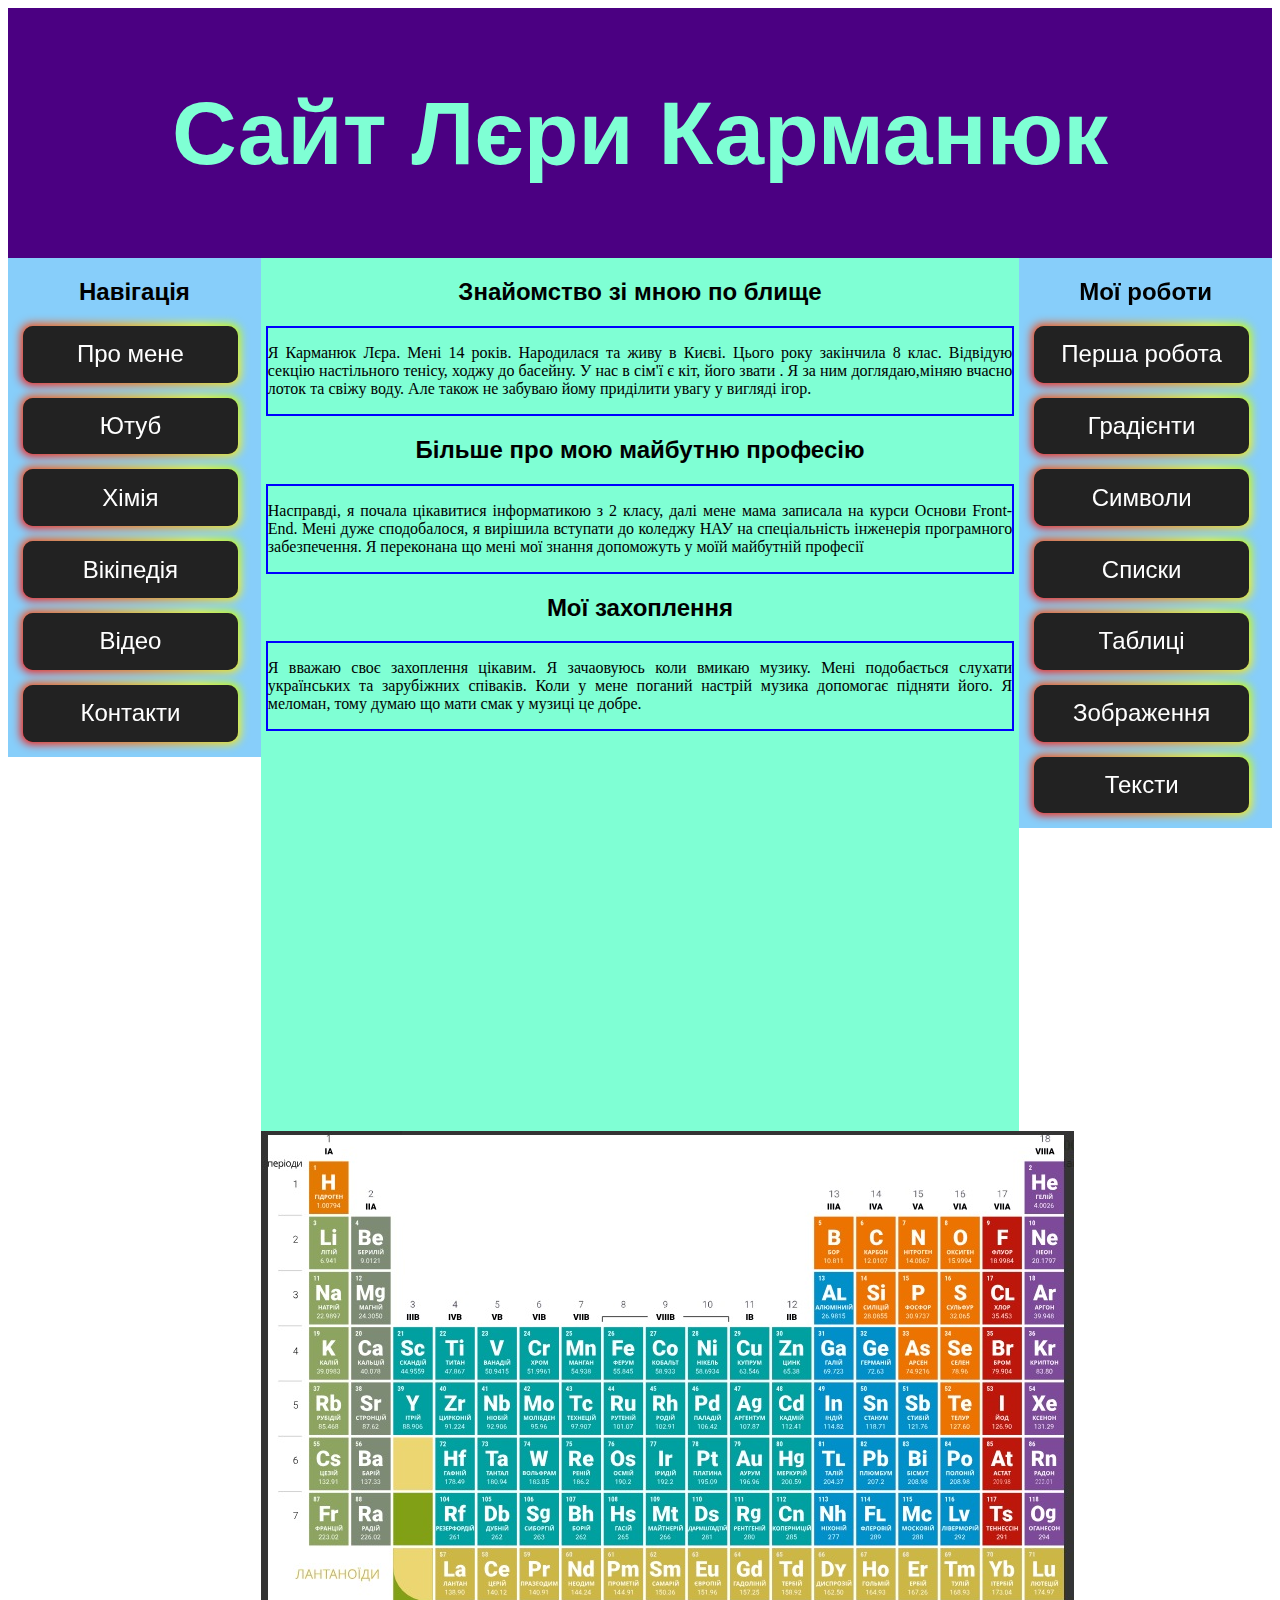
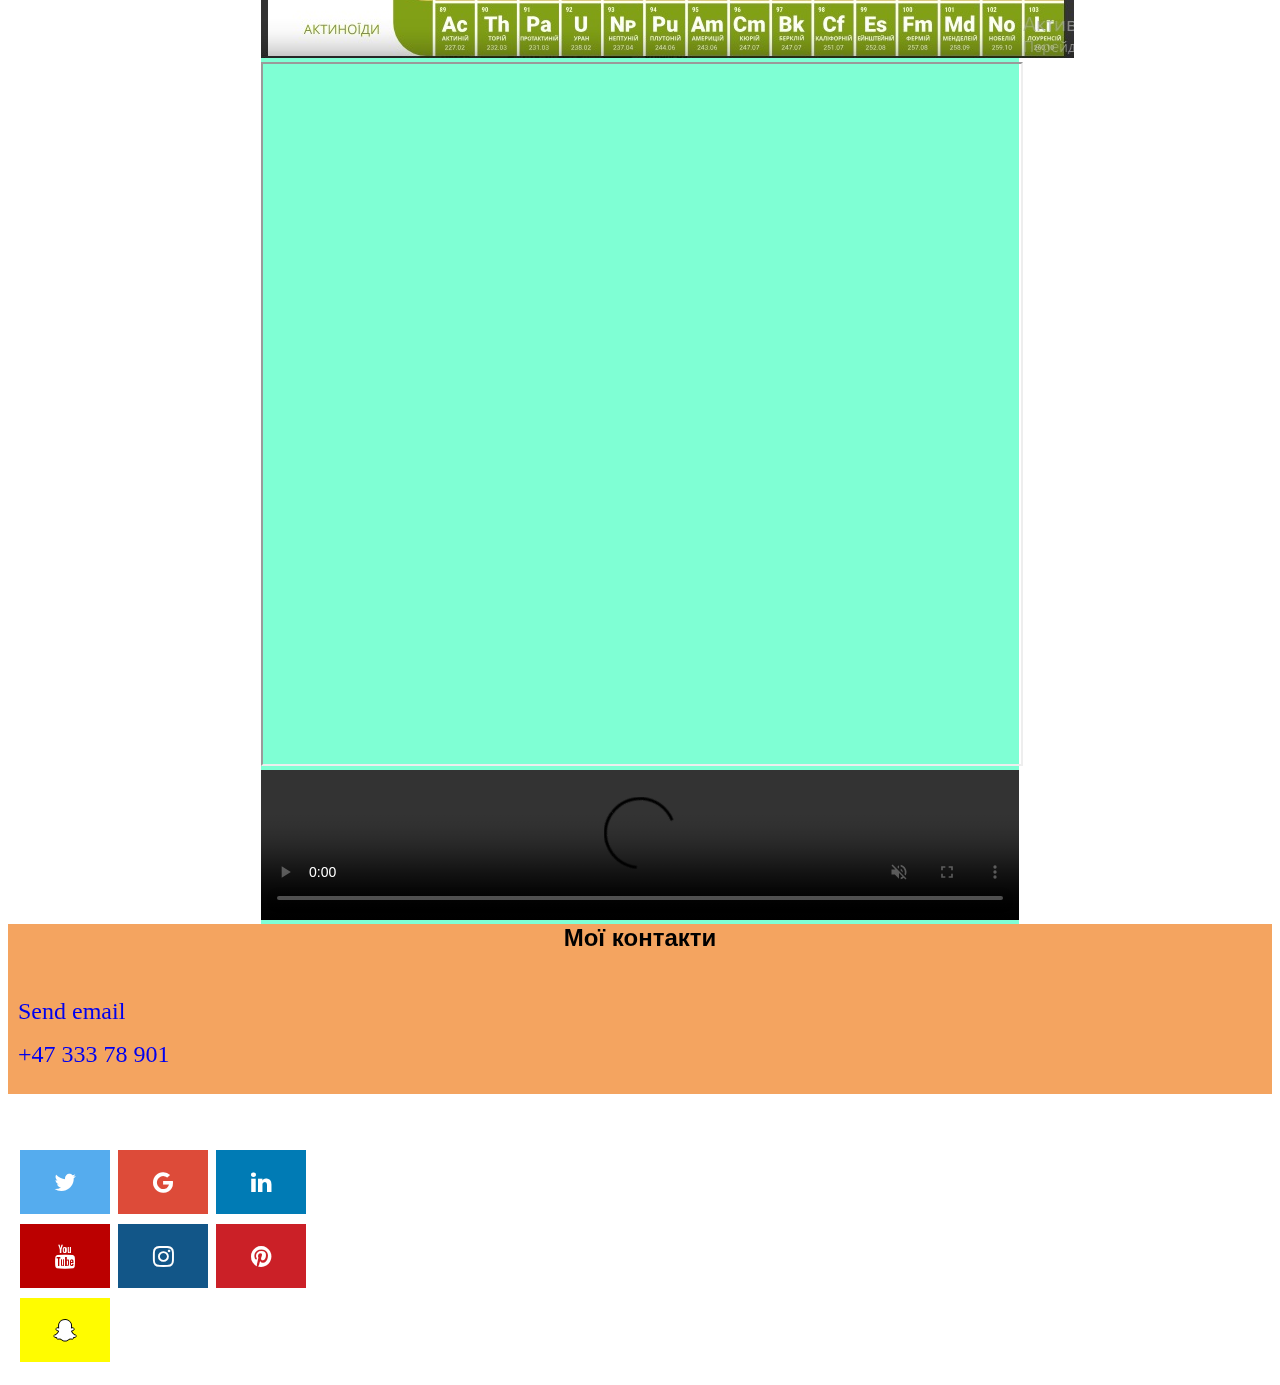
==== commit d1e7bf88: "Add files via upload" ====
--- a/site.html
+++ b/site.html
@@ -48,6 +48,7 @@
 	<selection id="youtube">
 		<iframe width="100%" height="391" src="https://www.youtube.com/embed/D7SlK16o82o" title="Ukraine 4K - Scenic Relaxation Film With Calming Music" frameborder="0" allow="accelerometer; autoplay; clipboard-write; encrypted-media; gyroscope; picture-in-picture; web-share" referrerpolicy="strict-origin-when-cross-origin" allowfullscreen></iframe>
 	</selection>
+	
 	<section id="periodic system of elements">
 		<img src="images/fgrs.jpg" alt="figures" usemap="#figures">
 			<map name="figures">
